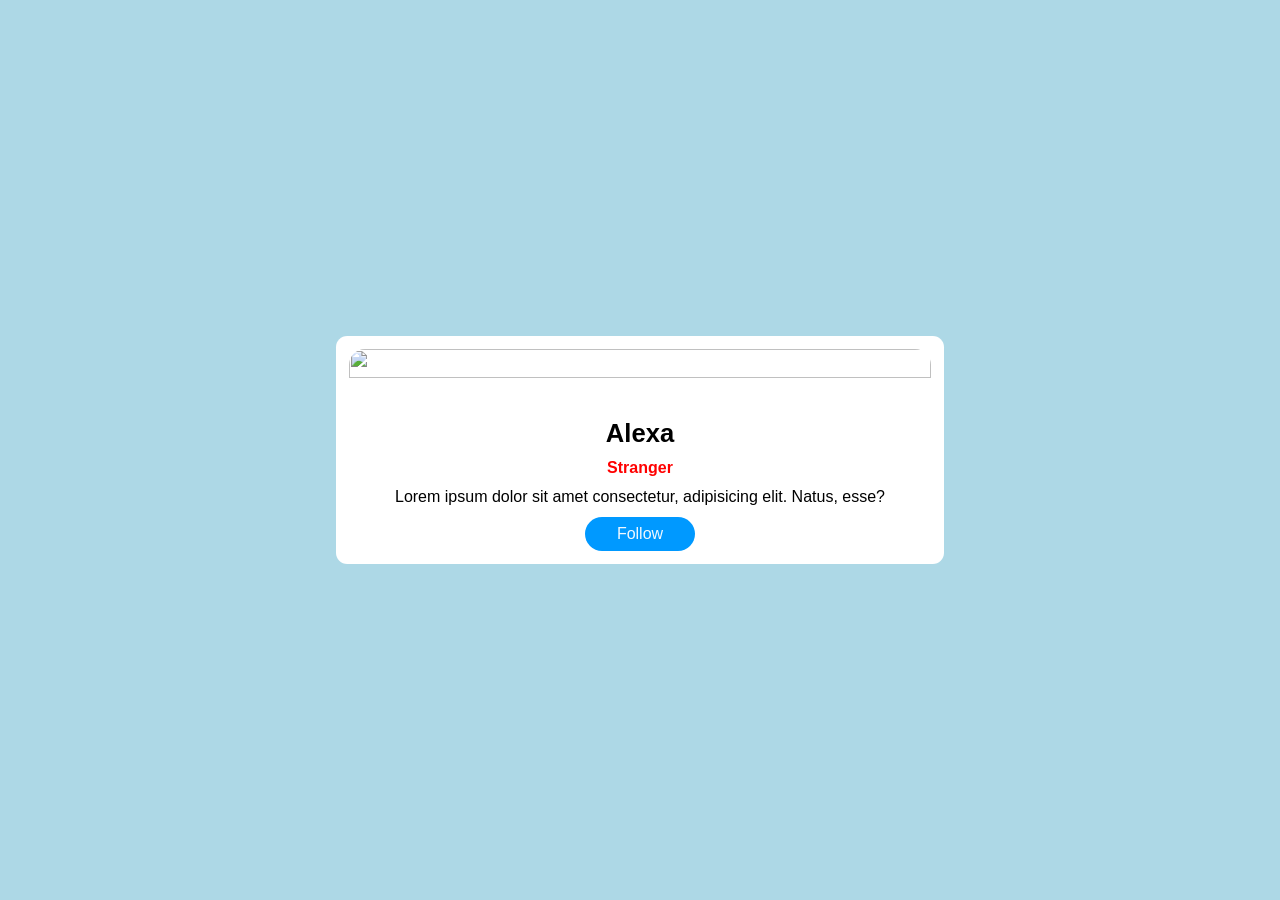
==== Dom1/index.html @ f793ab8e "friend and stranger" ====
<!DOCTYPE html>
<html lang="en">
<head>
    <meta charset="UTF-8">
    <meta name="viewport" content="width=device-width, initial-scale=1.0">
    <title>Document</title>
    <link rel="stylesheet" href="style.css">
</head>
<body>
    <main>
    <section>
        <div id="card">
       <img src=" https://images.unsplash.com/photo-1576828831022-ca41d3905fb7?w=600&auto=format&fit=crop&q=60&ixlib=rb-4.1.0&ixid=M3wxMjA3fDB8MHxzZWFyY2h8MTJ8fG1vZGVsJTIwZ2lybHxlbnwwfHwwfHx8MA%3D%3D">
        <h1>Alexa</h1>
        <h2>Stranger</h2>
        <p>Lorem ipsum dolor sit amet consectetur, adipisicing elit. Natus, esse?</p>
     <button id="btn">Follow</button>
    </div>
       
        </section>
        </main>
    <script src="script.js"></script>


        
</body>
</html>
---- Dom1/style.css ----
* {
  margin: 0;
  padding: 0;
  box-sizing: border-box;
}

html, body {
  width: 100%;
  height: 100%;
  font-family: Arial, Helvetica, sans-serif;
}

main {
  width: 100%;
  height: 100%;
  background-color: lightblue;
  display: flex;
  flex-direction: column;
  justify-content: center;
  align-items: center;
}
main section {
  width: 100%;
  padding: 1rem;
  display: flex;
  flex-direction: column;
  justify-content: center;
  align-items: center;
}
main section #card {
  width: 100%;
  background-color: white;
  background-position: center;
  background-size: cover;
  display: flex;
  gap: 0.7rem;
  align-items: center;
  flex-direction: column;
  aspect-ratio: 4/3;
  padding: 0.8rem;
  border-radius: 0.7rem;
}
main section #card img {
  width: 100%;
  -o-object-fit: cover;
     object-fit: cover;
  -o-object-position: center;
     object-position: center;
  display: block;
  border-radius: 1rem;
}
main section #card h1 {
  text-align: center;
  font-size: 1.6rem;
}
main section #card h2 {
  text-align: center;
  font-size: 1rem;
  color: red;
}
main section #card P {
  text-align: center;
}
main section #card #btn {
  padding: 0.5rem 2rem;
  font-size: 1rem;
  border-radius: 1.2rem;
  color: aliceblue;
  border: none;
  background-color: rgb(0, 153, 255);
}
main section #card #btn :hover {
  background-color: white;
  color: rgb(0, 153, 255);
  border: 0.4rem solid rgb(0, 153, 255);
}

@media (min-width: 900px) {
  main section {
    width: 50%;
  }
  main section #card {
    height: 50%;
  }
  main section #card img {
    width: 100%;
    height: 50%;
    -o-object-fit: contain;
       object-fit: contain;
  }
}/*# sourceMappingURL=style.css.map */
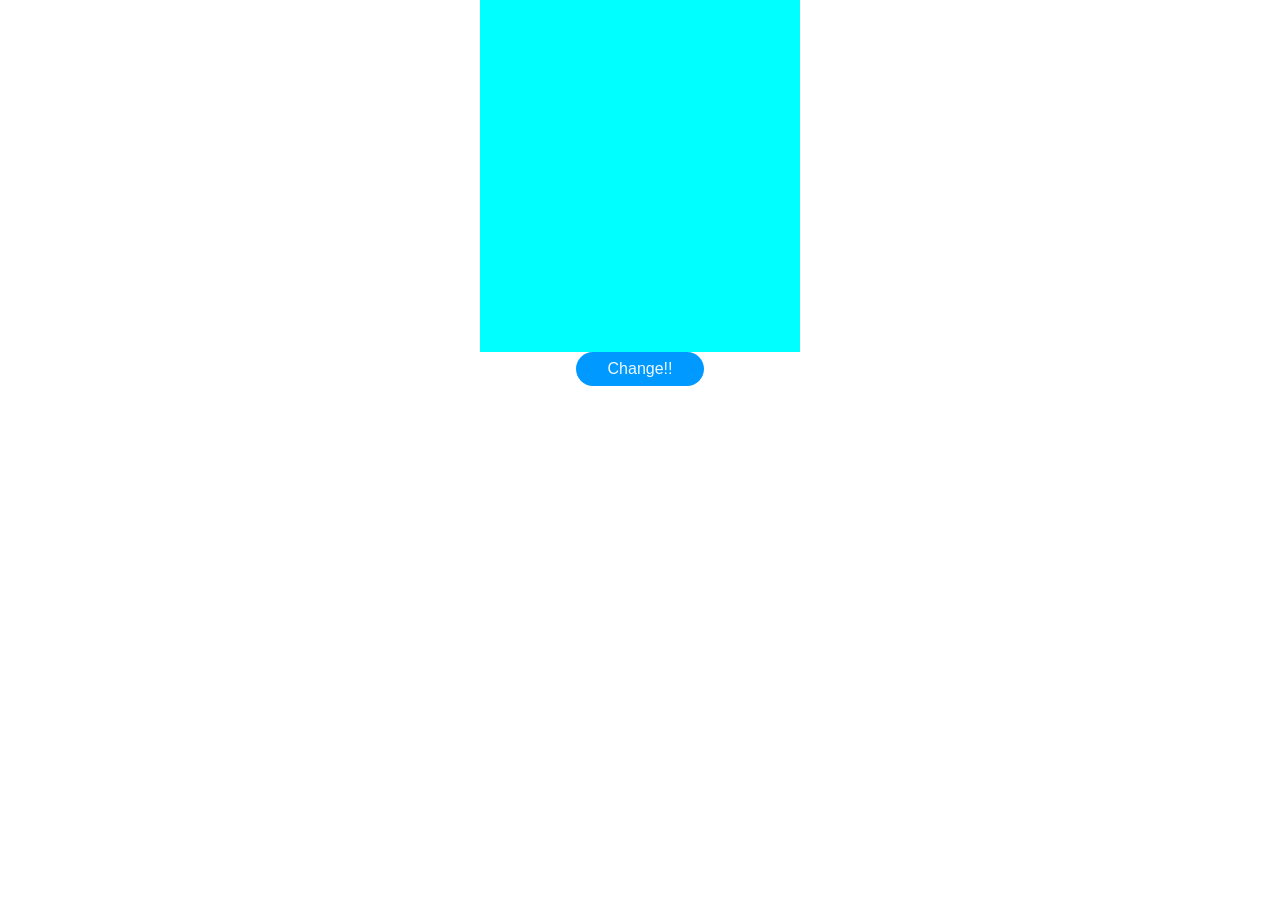
==== commit 0fe9ef9b: "color change" ====
--- a/Dom1/index.html
+++ b/Dom1/index.html
@@ -8,7 +8,7 @@
 </head>
 <body>
     <main>
-    <section>
+    <!-- <section>
         <div id="card">
        <img src=" https://images.unsplash.com/photo-1576828831022-ca41d3905fb7?w=600&auto=format&fit=crop&q=60&ixlib=rb-4.1.0&ixid=M3wxMjA3fDB8MHxzZWFyY2h8MTJ8fG1vZGVsJTIwZ2lybHxlbnwwfHwwfHx8MA%3D%3D">
         <h1>Alexa</h1>
@@ -17,11 +17,15 @@
      <button id="btn">Follow</button>
     </div>
        
-        </section>
+
+    <div> </div>
+        </section> -->
+        <div id="color"></div>
+        <button id="btn">Change!!</button>
         </main>
     <script src="script.js"></script>
 
 
-        
+
 </body>
 </html>
--- a/Dom1/style.css
+++ b/Dom1/style.css
@@ -11,57 +11,19 @@
 }
 
 main {
-  width: 100%;
-  height: 100%;
-  background-color: lightblue;
   display: flex;
   flex-direction: column;
   justify-content: center;
   align-items: center;
 }
-main section {
-  width: 100%;
-  padding: 1rem;
-  display: flex;
-  flex-direction: column;
-  justify-content: center;
+main #color {
+  width: 20rem;
+  height: 22rem;
+  background-color: aqua;
   align-items: center;
+  justify-content: space-around;
 }
-main section #card {
-  width: 100%;
-  background-color: white;
-  background-position: center;
-  background-size: cover;
-  display: flex;
-  gap: 0.7rem;
-  align-items: center;
-  flex-direction: column;
-  aspect-ratio: 4/3;
-  padding: 0.8rem;
-  border-radius: 0.7rem;
-}
-main section #card img {
-  width: 100%;
-  -o-object-fit: cover;
-     object-fit: cover;
-  -o-object-position: center;
-     object-position: center;
-  display: block;
-  border-radius: 1rem;
-}
-main section #card h1 {
-  text-align: center;
-  font-size: 1.6rem;
-}
-main section #card h2 {
-  text-align: center;
-  font-size: 1rem;
-  color: red;
-}
-main section #card P {
-  text-align: center;
-}
-main section #card #btn {
+main #btn {
   padding: 0.5rem 2rem;
   font-size: 1rem;
   border-radius: 1.2rem;
@@ -69,23 +31,8 @@
   border: none;
   background-color: rgb(0, 153, 255);
 }
-main section #card #btn :hover {
+main #btn :hover {
   background-color: white;
   color: rgb(0, 153, 255);
   border: 0.4rem solid rgb(0, 153, 255);
-}
-
-@media (min-width: 900px) {
-  main section {
-    width: 50%;
-  }
-  main section #card {
-    height: 50%;
-  }
-  main section #card img {
-    width: 100%;
-    height: 50%;
-    -o-object-fit: contain;
-       object-fit: contain;
-  }
 }/*# sourceMappingURL=style.css.map */
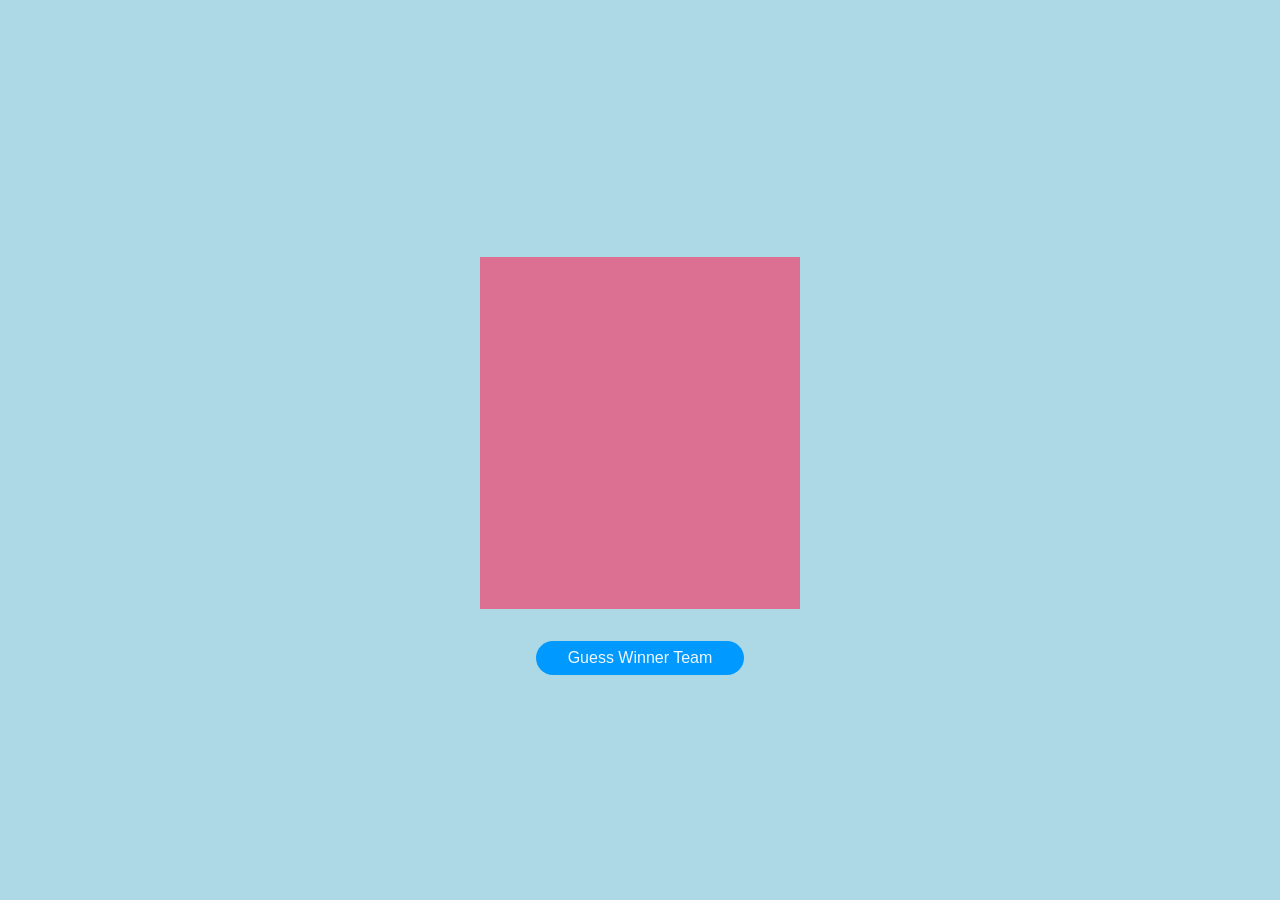
==== commit 43ccde15: "PKL" ====
--- a/Dom1/index.html
+++ b/Dom1/index.html
@@ -20,8 +20,12 @@
 
     <div> </div>
         </section> -->
-        <div id="color"></div>
-        <button id="btn">Change!!</button>
+        <h1></h1>
+        <div id="color">
+            <h2></h2>
+
+        </div>
+          <button id="btn">Guess Winner Team</button>
         </main>
     <script src="script.js"></script>
 
--- a/Dom1/style.css
+++ b/Dom1/style.css
@@ -15,11 +15,15 @@
   flex-direction: column;
   justify-content: center;
   align-items: center;
+  width: 100%;
+  height: 100%;
+  background-color: lightblue;
+  gap: 2rem;
 }
 main #color {
   width: 20rem;
   height: 22rem;
-  background-color: aqua;
+  background-color: palevioletred;
   align-items: center;
   justify-content: space-around;
 }
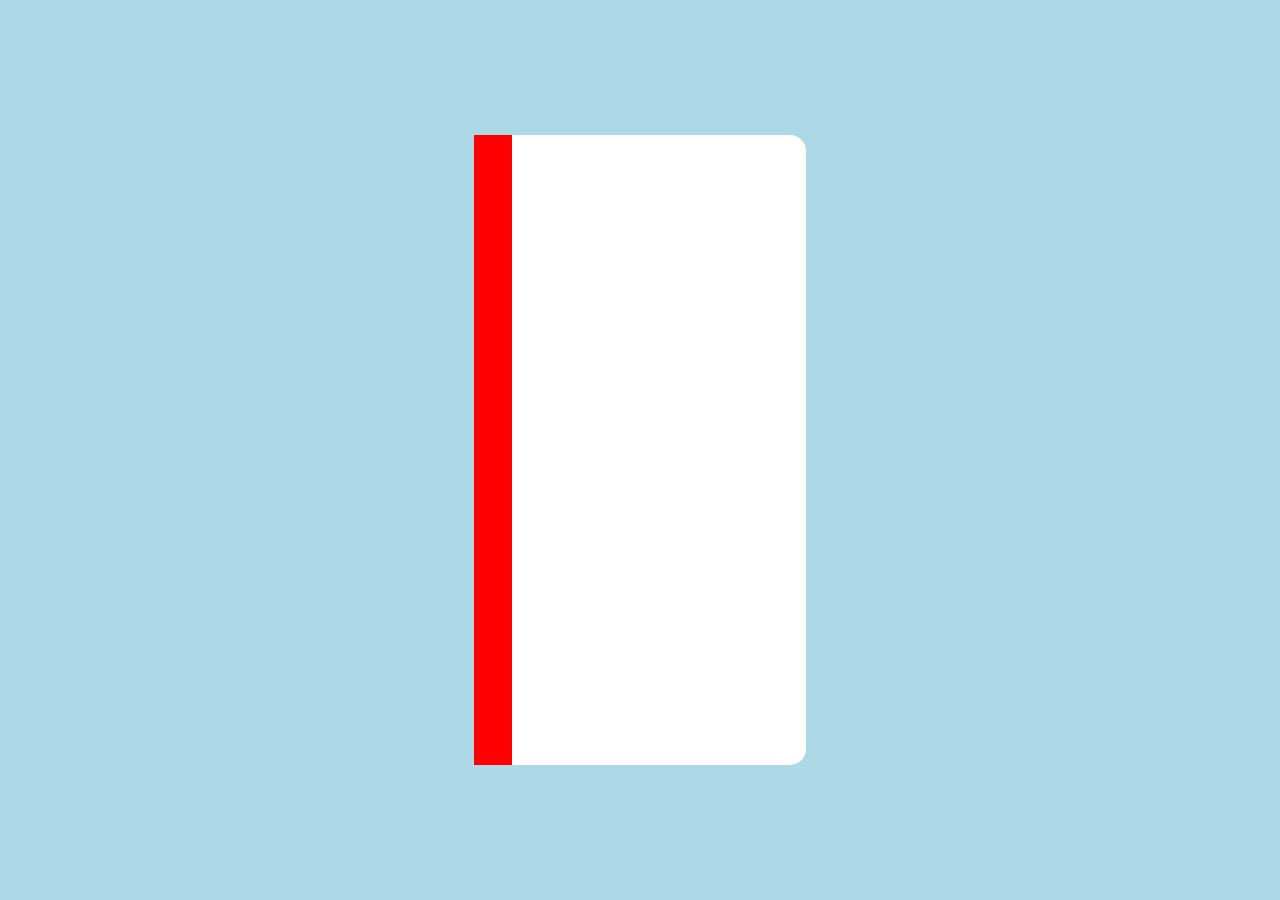
==== commit 4c66e463: "Card commit1" ====
--- a/Dom1/index.html
+++ b/Dom1/index.html
@@ -5,6 +5,10 @@
     <meta name="viewport" content="width=device-width, initial-scale=1.0">
     <title>Document</title>
     <link rel="stylesheet" href="style.css">
+    <link
+  href="https://cdn.jsdelivr.net/npm/remixicon@4.9.0/fonts/remixicon.css"
+  rel="stylesheet"
+/>
 </head>
 <body>
     <main>
@@ -20,13 +24,21 @@
 
     <div> </div>
         </section> -->
-        <h1></h1>
+        <!-- <h1></h1>
         <div id="color">
             <h2></h2>
 
         </div>
           <button id="btn">Guess Winner Team</button>
-        </main>
+        -->
+
+
+        <div id="view">
+       <!--<img src=" https://images.unsplash.com/photo-1576828831022-ca41d3905fb7?w=600&auto=format&fit=crop&q=60&ixlib=rb-4.1.0&ixid=M3wxMjA3fDB8MHxzZWFyY2h8MTJ8fG1vZGVsJTIwZ2lybHxlbnwwfHwwfHx8MA%3D%3D">-->
+        <div id="like"></div>
+        <i class="ri-heart-fill"></i>
+    </div>    
+    </main>
     <script src="script.js"></script>
 
 
--- a/Dom1/style.css
+++ b/Dom1/style.css
@@ -11,32 +11,31 @@
 }
 
 main {
+  width: 100%;
+  height: 100%;
+  background-color: lightblue;
   display: flex;
   flex-direction: column;
   justify-content: center;
   align-items: center;
-  width: 100%;
+}
+main #view {
+  width: 26vw;
+  height: 70vh;
+  border-radius: 1rem;
+  background-color: white;
+  background-image: url("https://images.unsplash.com/photo-1576828831022-ca41d3905fb7?w=600&auto=format&fit=crop&q=60&ixlib=rb-4.1.0&ixid=M3wxMjA3fDB8MHxzZWFyY2h8MTJ8fG1vZGVsJTIwZ2lybHxlbnwwfHwwfHx8MA%3D%3D");
+  background-size: cover;
+  display: flex;
+  flex-direction: column;
+}
+main #view #like {
+  justify-content: flex-end;
+  background-color: red;
+  width: 3vw;
   height: 100%;
-  background-color: lightblue;
-  gap: 2rem;
 }
-main #color {
-  width: 20rem;
-  height: 22rem;
-  background-color: palevioletred;
-  align-items: center;
-  justify-content: space-around;
-}
-main #btn {
-  padding: 0.5rem 2rem;
-  font-size: 1rem;
-  border-radius: 1.2rem;
-  color: aliceblue;
-  border: none;
-  background-color: rgb(0, 153, 255);
-}
-main #btn :hover {
-  background-color: white;
-  color: rgb(0, 153, 255);
-  border: 0.4rem solid rgb(0, 153, 255);
+main #view i {
+  color: white;
+  font-size: 4rem;
 }/*# sourceMappingURL=style.css.map */
